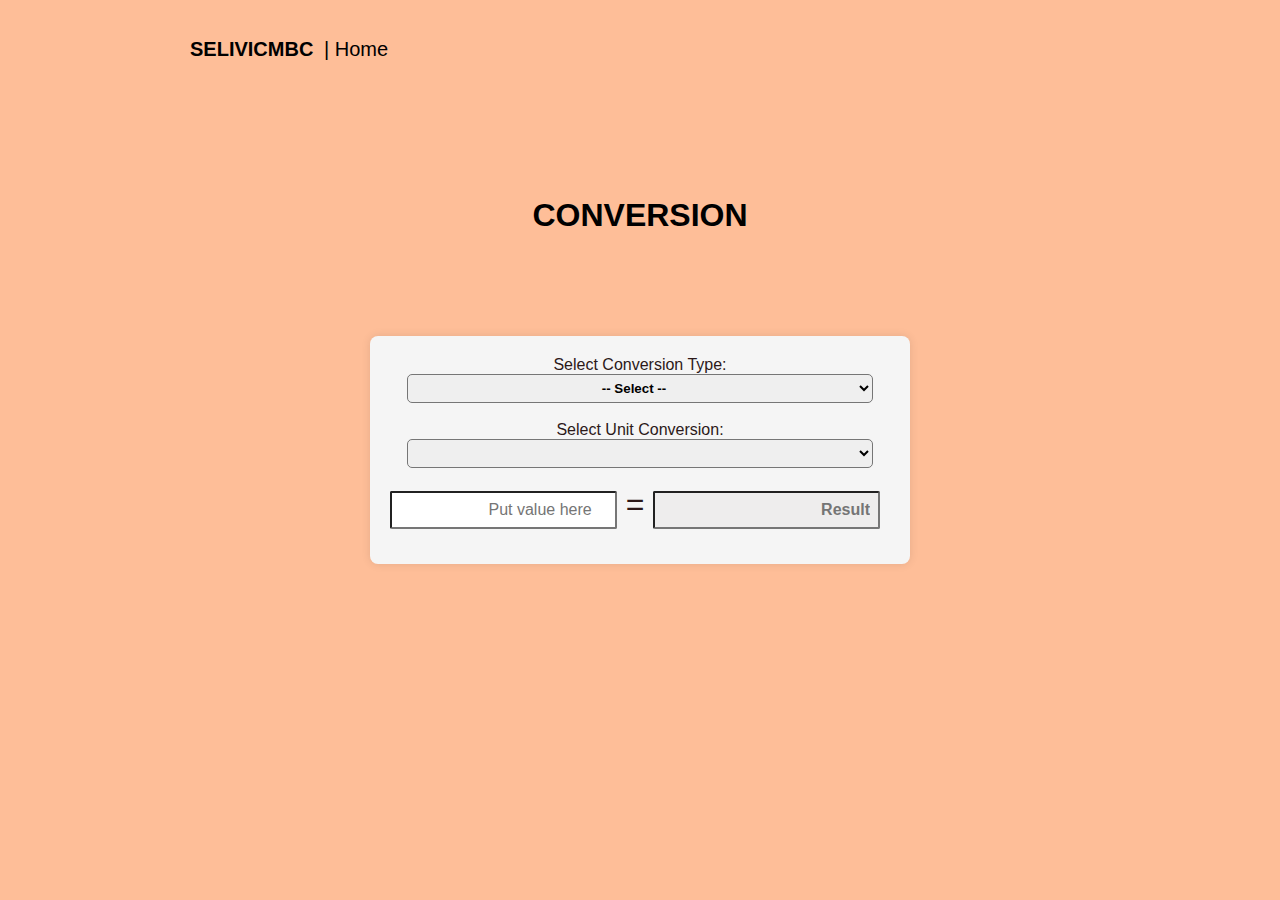
==== Conversion.html @ 001247e6 "Uploaded the assignments" ====
<!DOCTYPE html>
<html>
    <head>
        <title>Conversion | selivicbmc</title>
        <style>

            #homeHead{
                font-family: "Gotham", sans-serif;
                font-size: 20px;
                margin: 0;
                padding: 0;
                text-transform: uppercase;
                font-weight: bold;
                color:black;
                position: absolute;
                top: 1.9em;
                left: 9.5em;
                text-decoration: none;
            }

            #homeHead1{
                font-family: "Gotham", sans-serif;
                font-size: 20px;
                margin: 0;
                padding: 0;
                color:black;
                position: absolute;
                top: 1.9em;
                left: 16.2em;
                text-decoration: none;
            }

            h1{
                font-family: 'TT Squares', sans-serif;
            }

            body{
                font-family: 'Gotham', sans-serif;
                background-color: #febe98;
                margin: 0;
                padding: 0;
                height: 100vh;
                display: flex;
                align-items: center;
                justify-content: center;
            }

            .container{
                display:flex;
                flex-direction: column;
                align-items: center;
                justify-content: center;
                text-align: center;
                
                background-color: whitesmoke;
                border-radius: 8px;
                box-shadow: 0 0 10px rgba(0, 0, 0, 0.1);
                padding: 20px;
                max-width: 500px;
                /*position: absolute;
                top: 50%;
                left: 50%;
                transform: translate(-50%, -50%);*/
            }

            h1 {
                color: #000000;
                position:absolute;
                top: 5.5em;
            }

            form {
                background-color: #ffffff;
                padding: 20px;
                border-radius: 8px;
                box-shadow: 0 0 10px rgba(0, 0, 0, 0.1);
                width: 350px;
            }

            label {
                font-size: 1em;
                margin-bottom: 10px;
                color: #2c1919;
            }

            input {
                padding: 8px;
                font-size: 1em;
                width: calc(50% - 5px);
                margin-bottom: 15px;
                box-sizing: border-box;
                border-radius: 2px;
                text-align: right;
            }

            p {
                font-size: 1.1em;
                margin: 10px 0;
                color: #ffffff;
            }

            /*.input-container, .result-container{
                flex: 1;
                padding: 10px;
                box-sizing: border-box;
                width: 100%;
            }*/

            .input-container{
                display: flex;
                align-items: baseline;
                margin-right: 10px;
            }

            .result-container{
                margin-left: 10px;
            }

            #equal-sign{
                font-size: 2em;
                margin-left: 9px;
                margin-right: 9px;
                margin-bottom: 10px;
                color: #2c1919;
            }

            #resultOutput{
                background-color: #eeeded;
                font-weight: bold;
            }

            .dropOptions{
                font-family: 'Gotham', sans-serif;
            }

            .typeSelect, .unitSelect{
                padding: 5px;
                font-family: 'Gotham', sans-serif;
                font-weight: bold;
                border-radius: 5px;
                width: 35em;
                text-align: center;
            }


        </style>
    </head>
    
    <h1>CONVERSION</h1>
    <body>
        <div class="rowHeader">
            <a id="homeHead" href="/Home/index.html">SELIVICMBC</a>
            <a id="homeHead1" href="/Home/index.html">| Home</a>
        </div>
        <div class="container">
            <div class="dropdowns">
                <label for="convDbar">Select Conversion Type:</label>
                <br>
                <select id = "convType" class="typeSelect">
                    <option value = "nullType" class="dropOptions">-- Select --</option>
                    <option value = "temperature" class="dropOptions">Temperature</option>
                    <option value = "length" class="dropOptions">Length</option>
                </select>
                <br><br>

                <label for ="unitDbar">Select Unit Conversion: </label>
                <br>
                <select id ="convUnit" class = "unitSelect">
                </select>
                <br><br>
            </div>
            <div class="input-container">
                <input type = "number" id = "userInput" class="dropOptions" placeholder="Put value here">
                <label for = "equalSign" id="equal-sign">=</label>
                <!--<span class="equal-sign">=</span>-->
                <input type = "text" id = "resultOutput" class="dropOptions" placeholder="Result" readonly>
            </div>
        </div>
        <script>
            
            var convTypeElement = document.getElementById("convType");
            var convUnitElement = document.getElementById("convUnit");
            var userInputElement = document.getElementById("userInput");
            var resultOutputElement = document.getElementById("resultOutput");
            var convunits = {
                    temperature: ["Celsius (\u2103) to Fahrenheit (\u2109)", "Fahrenheit (\u2109) to Celsius (\u2103)"],
                    length: ["Meters (m) to Feet (ft)", "Feet (ft) to Meters (m)"]
                };

            function modifyTypes(){
                var convTypeValue = convTypeElement.value;
                convUnitElement.innerHTML = "";

                for(var index = 0; index < convunits[convTypeValue].length; index++){
                    var option = document.createElement("option");
                    option.text = convunits[convTypeValue][index];
                    option.className = "dropOptions";
                    convUnitElement.add(option);
                }
                
                conversionResult();

                /*if(convTypeValue === "temperature"){
                    //userInputElement.removeAttribute("readonly");
                    userInputElement.placeholder = "Put value here"

                    var createUnit = document.createElement("option");
                    createUnit.text = "Celsius (\u2103) to Fahrenheit (\u2109)";
                    convUnitElement.add(createUnit);

                    var createUnit1 = document.createElement("option");
                    createUnit1.text = "Fahrenheit (\u2109) to Celsius (\u2103)";
                    createUnit1.value = "FtoC"
                    convUnitElement.add(createUnit1);
                }
                else if(convTypeValue === "length"){
                    //userInputElement.removeAttribute("readonly");
                    userInputElement.placeholder = "Put value here"

                    var createUnit = document.createElement("option");
                    createUnit.text = "Meters (m) to Feet (ft)";
                    convUnitElement.add(createUnit);

                    var createUnit1 = document.createElement("option");
                    createUnit1.text = "Feet (ft) to Meters (m)";
                    convUnitElement.add(createUnit1);
                }
                else{
                    //userInputElement.setAttribute("readonly", "readonly");
                    userInputElement.placeholder = "Identify units first"
                }
                */
            }

            function conversionResult() {
            var convTypeValue = convTypeElement.value;
            var convUnitValue = convUnitElement.value;
            var userValue = document.getElementById("userInput").value.trim();
            var res;

            if (userValue === "") {
                document.getElementById("resultOutput").value = ""; // Empty result if the input is empty
            } else {
                userValue = parseFloat(userValue);

                if (isNaN(userValue)) {
                    document.getElementById("resultOutput").value = ""; // Empty result if the input is not a number
                } else {
                    // Perform conversions when user input is provided
                    if (convTypeValue === "temperature") {
                        if (convUnitValue === "Celsius (\u2103) to Fahrenheit (\u2109)") {
                            res = Math.round((userValue * 9 / 5) + 32);
                            res = res + " \u2109";
                        } else if (convUnitValue === "Fahrenheit (\u2109) to Celsius (\u2103)") {
                            res = Math.round((userValue - 32) * 5 / 9);
                            res = res + " \u2103";
                        }
                    } else if (convTypeValue === "length") {
                        if (convUnitValue === "Meters (m) to Feet (ft)") {
                            res = Math.round(userValue * 3.28084);
                            res = res + " ft";
                        } else if (convUnitValue === "Feet (ft) to Meters (m)") {
                            res = Math.round(userValue / 3.28084);
                            res = res + " m";
                        }
                    }

                    // Display the result
                    document.getElementById("resultOutput").value = res;
                }
            }
        }

        document.getElementById("userInput").addEventListener("keyup",
            () => {
                conversionResult();
            });
        document.getElementById("convType").addEventListener("change", modifyTypes);
        document.getElementById("convUnit").addEventListener("change", conversionResult);
            

            
        </script>
    </body>
</html>
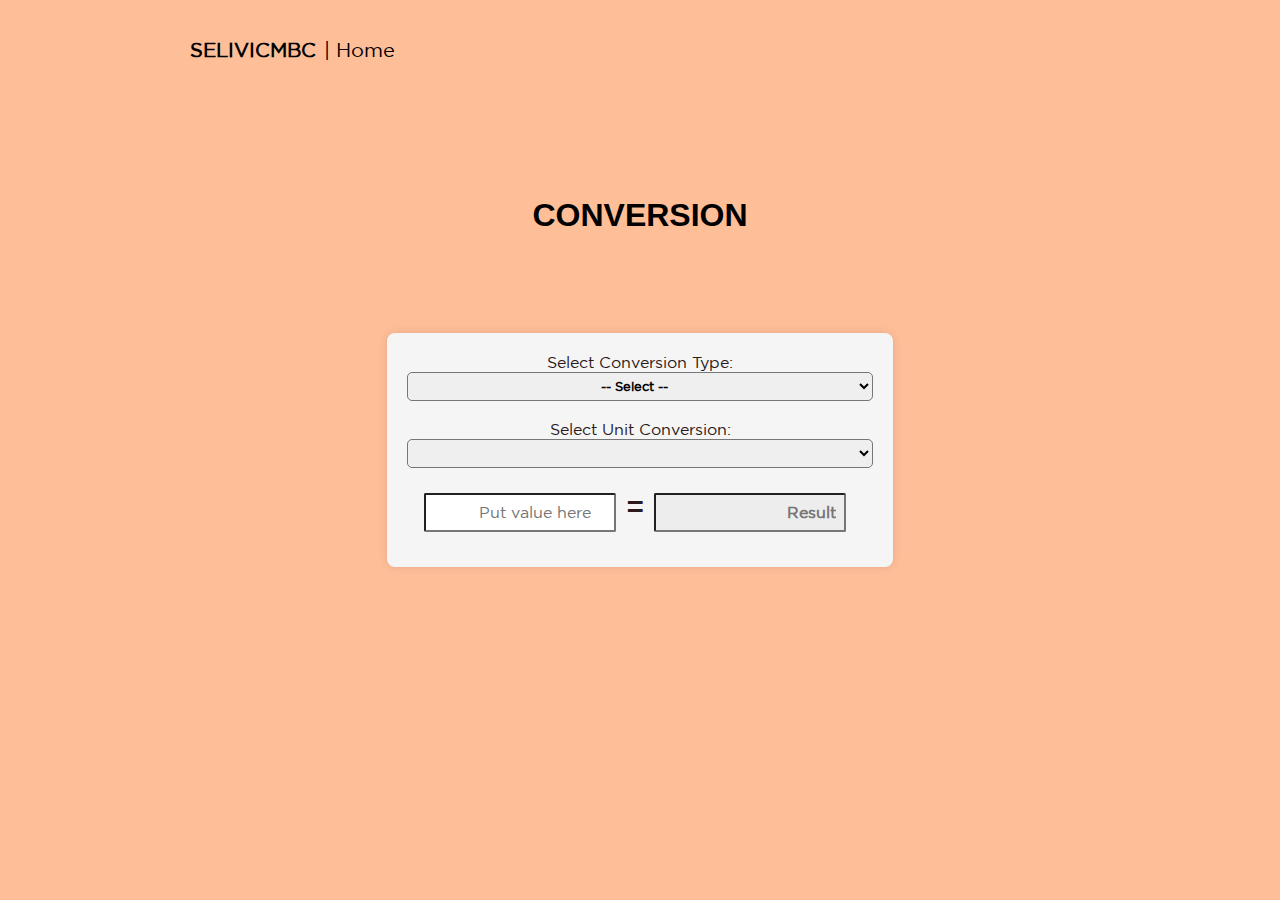
==== commit 3d0796db: "Update Conversion.html" ====
--- a/Conversion.html
+++ b/Conversion.html
@@ -2,8 +2,10 @@
 <html>
     <head>
         <title>Conversion | selivicbmc</title>
+        <link rel="icon" href="./images/favicon.ico">
         <style>
-
+            
+            @font-face {font-family: Gotham; src: url(./fonts/GothamBook.ttf);}
             #homeHead{
                 font-family: "Gotham", sans-serif;
                 font-size: 20px;
@@ -30,6 +32,7 @@
                 text-decoration: none;
             }
 
+            
             h1{
                 font-family: 'TT Squares', sans-serif;
             }
@@ -149,8 +152,8 @@
     <h1>CONVERSION</h1>
     <body>
         <div class="rowHeader">
-            <a id="homeHead" href="/Home/index.html">SELIVICMBC</a>
-            <a id="homeHead1" href="/Home/index.html">| Home</a>
+            <a id="homeHead" href="./index.html">SELIVICMBC</a>
+            <a id="homeHead1" href="./index.html">| Home</a>
         </div>
         <div class="container">
             <div class="dropdowns">
@@ -282,4 +285,4 @@
             
         </script>
     </body>
-</html>+</html>
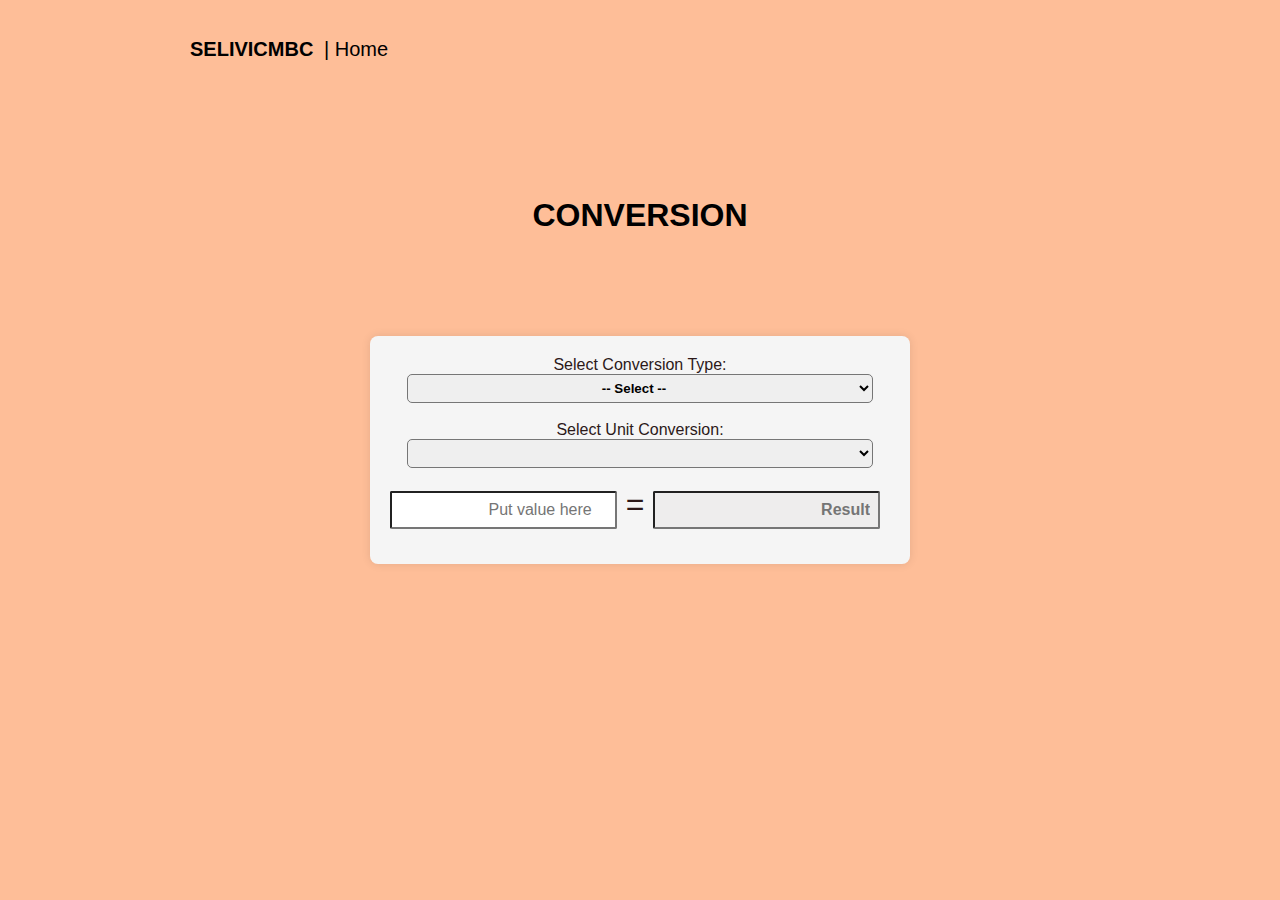
==== commit 9552a676: "Update Conversion.html" ====
--- a/Conversion.html
+++ b/Conversion.html
@@ -4,8 +4,6 @@
         <title>Conversion | selivicbmc</title>
         <link rel="icon" href="./images/favicon.ico">
         <style>
-            
-            @font-face {font-family: Gotham; src: url(./fonts/GothamBook.ttf);}
             #homeHead{
                 font-family: "Gotham", sans-serif;
                 font-size: 20px;
